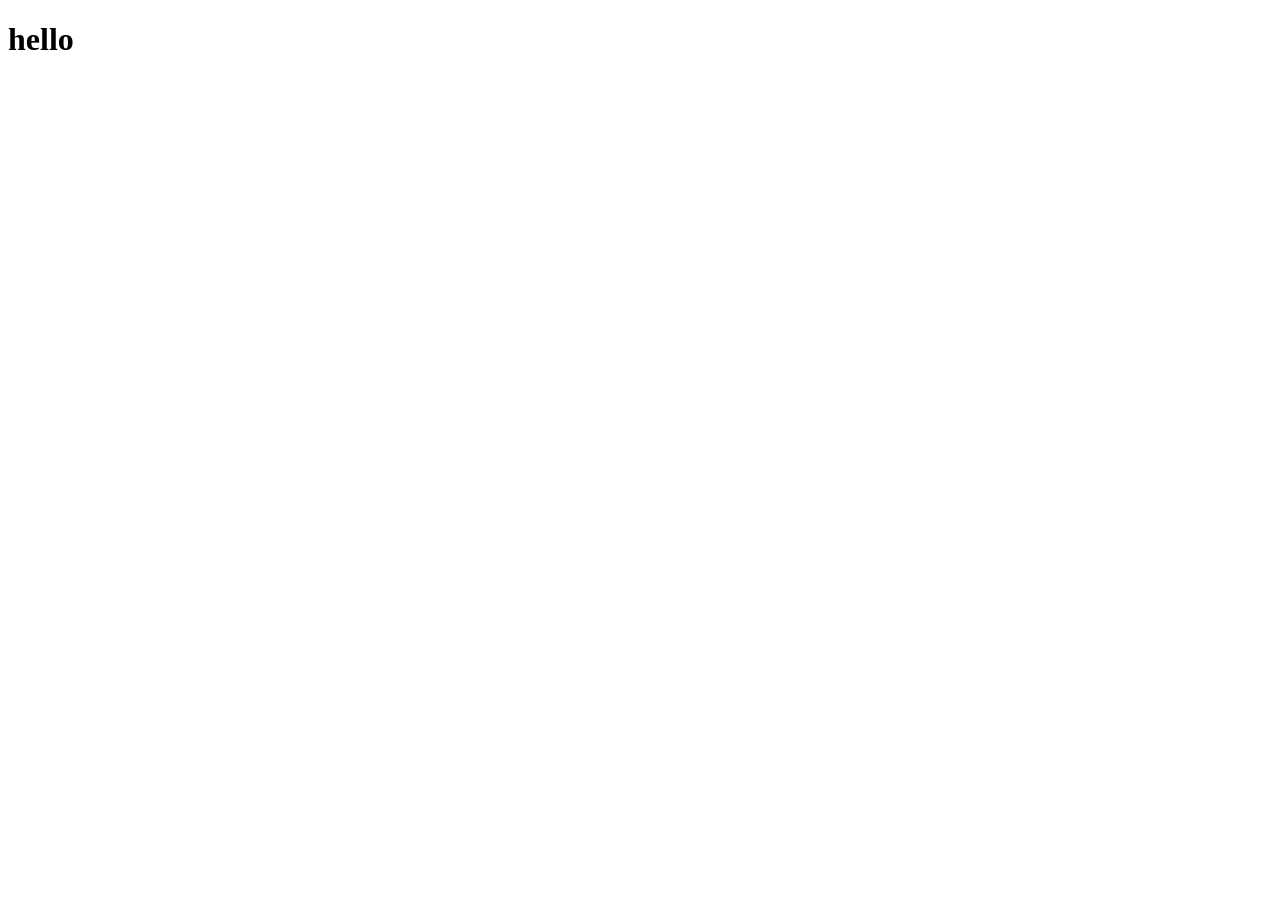
==== ELECTRICITY-BILL-CALCULATOR/index.html @ 80a15f6d "initial commit" ====
<!DOCTYPE html>
<html lang="en">
<head>
    <meta charset="UTF-8">
    <meta name="viewport" content="width=device-width, initial-scale=1.0">
    <title>ELECTRICITY-BILL-CALCULATOR</title>
    <link rel="stylesheet" href="style.css">

    <meta property="og:title" content="Electricity bill calculator">
    <meta property="og:description" content="An engaging calculator to check clients bill">
    <meta property="og:image" content="https://shopping-calculator-muah.pages.dev/images/sell.jpeg">
    <meta property="og:url" content="https://shopping-calculator-muah.pages.dev/">
    <meta property="og:type" content="website">

    <meta property="og:image:width" content="1200" />
<meta property="og:image:height" content="630" />

<h1>hello</h1>

</head>
<body>
    
</body>
</html>
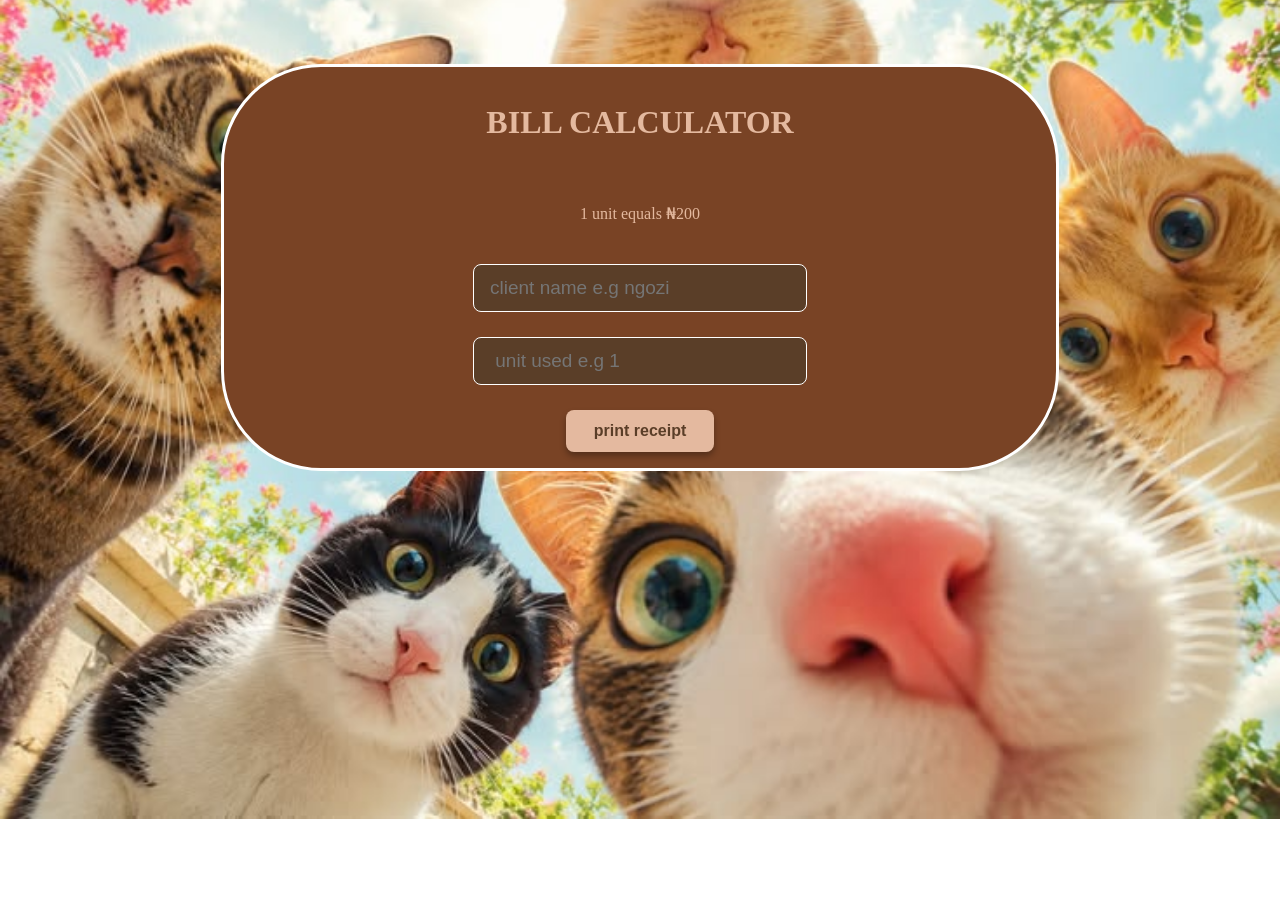
==== commit 60fe35e6: "done and dusted, just the made the final logic and added a bg image" ====
--- a/ELECTRICITY-BILL-CALCULATOR/index.html
+++ b/ELECTRICITY-BILL-CALCULATOR/index.html
@@ -1,5 +1,6 @@
 <!DOCTYPE html>
 <html lang="en">
+
 <head>
     <meta charset="UTF-8">
     <meta name="viewport" content="width=device-width, initial-scale=1.0">
@@ -8,17 +9,38 @@
 
     <meta property="og:title" content="Electricity bill calculator">
     <meta property="og:description" content="An engaging calculator to check clients bill">
-    <meta property="og:image" content="https://shopping-calculator-muah.pages.dev/images/sell.jpeg">
-    <meta property="og:url" content="https://shopping-calculator-muah.pages.dev/">
+    <meta property="og:image" content="https://bill-calculator-by-lumyn.pages.dev/images/sell.jpeg">
+    <meta property="og:url" content="https://bill-calculator-by-lumyn.pages.dev/">
     <meta property="og:type" content="website">
 
     <meta property="og:image:width" content="1200" />
-<meta property="og:image:height" content="630" />
+    <meta property="og:image:height" content="630" />
 
-<h1>hello</h1>
 
 </head>
+
 <body>
-    
+
+
+    <div class="container">
+        <h1>BILL CALCULATOR</h1>
+        <p>1 unit equals ₦200</p>
+
+        <input type="text" id="user_name" placeholder="client name e.g ngozi">
+        <input type="number" id="unit_used" placeholder=" unit used e.g 1">
+        <button id="print-btn">print receipt</button>
+
+        <div id="output"> 
+            <h1>Bill Processed✅</h1>
+            <p1> USER NAME    = <span id="pop_name"></span></p1>
+            <p1>UNIT CONSUMED = <span id="pop_amount"></span>KW</p1>
+            <p1> TOTAL AMOUNT = ₦<span id="pop_total"></span>🤧</p1>
+           
+        </div>
+    </div>
+
+   <script src="./main.js"></script>
+
 </body>
+
 </html>
--- a/ELECTRICITY-BILL-CALCULATOR/style.css
+++ b/ELECTRICITY-BILL-CALCULATOR/style.css
@@ -0,0 +1,158 @@
+:root {
+    --bg-primary: #5A3E28;
+    --bg-secondary: #794325;
+    --text-primary: #B3C3BA;
+    --text-accent: #E4B99F;
+    --border: white;
+}
+body {
+    margin: 0;
+    padding: 0;
+    background-image: url('./images/image.jpeg');
+    background-size: cover;
+    background-position: center;
+    background-repeat: no-repeat;
+    aspect-ratio: 16/9;
+}
+
+/* body{
+    background: url(./images/BA.jpg);
+    margin: 0;
+    padding: 0;
+    background-repeat: no-repeat;
+    background-size: cover;
+    background-position: center;
+    aspect-ratio: 16/9;
+} */
+
+
+
+
+h1,
+p {
+    color: var(--text-accent);
+}
+
+.container {
+    width: 60vw;
+    border-radius: 100px;
+    margin: 4rem auto;
+    padding: 1rem 2rem;
+    display: flex;
+    flex-direction: column;
+    gap: 25px;
+    justify-content: center;
+    align-items: center;
+    background-color: var(--bg-secondary);
+    border: 3px solid var(--border);
+}
+
+#user_name,
+#unit_used {
+    width: 80%;
+    max-width: 300px;
+    padding: 12px 16px;
+    background-color: var(--bg-primary);
+    color: var(--text-primary);
+    font-size: 19px;
+    border: 1px solid var(--border);
+    border-radius: 8px;
+    transition: all 0.3s ease;
+}
+
+#print-btn {
+    background-color: var(--text-accent);
+    color: var(--bg-primary);
+    padding: 12px 28px;
+    font-size: 16px;
+    font-weight: bold;
+    cursor: pointer;
+    border: none;
+    border-radius: 8px;
+    box-shadow: 0 4px 6px rgba(0, 0, 0, 0.3);
+    transition: all 0.2s ease;
+}
+
+
+#output {
+
+    position: fixed;
+  bottom: 30px;
+  right: 30px;
+
+    display: flex;
+    justify-content: center;
+    align-items: center;
+    gap: 8px;
+    flex-direction: column;
+
+    /* width: 4rem; */
+    max-width: 300px;
+    padding: 12px 16px;
+    background-color: var(--bg-primary);
+    color: var(--text-primary);
+    font-size: 19px;
+    border: 1px solid var(--border);
+    border-radius: 8px;
+    box-shadow: 0 4px 12px rgba(0, 0, 0, 0.15);
+
+    opacity: 0;
+    transform: translateY(10px);
+    pointer-events: none;
+
+    transition: opacity 1s ease, transform 1s ease;
+}
+
+#output.show {
+    opacity: 1;
+    transform: translateY(0);
+    pointer-events: auto;
+}
+
+
+
+
+
+
+.ip-footer {
+    width: 100%;
+    background-color: var(--bg-primary);
+    color: var(--text-primary);
+    text-align: center;
+    padding: 16px 0;
+    font-size: 0.85rem;
+    margin: 5px auto;
+    position: absolute;
+    bottom: 0;
+    left: 0;
+}
+
+
+
+
+@media (max-width: 600px) {
+    body {
+        aspect-ratio: auto;
+        min-height: 100vh;
+    }
+
+    .container {
+        /* width: 1rem; */
+        margin: 1rem auto;
+        border-radius: 32px;
+        padding: 1.5rem 1rem;
+        text-align: center;
+    }
+
+    #user_name,
+    #unit_used {
+        width: 80%;
+        max-width: none;
+    }
+
+    #output {
+        left: 30px;
+  right: 30px;
+  bottom: 50px;
+    }
+}
